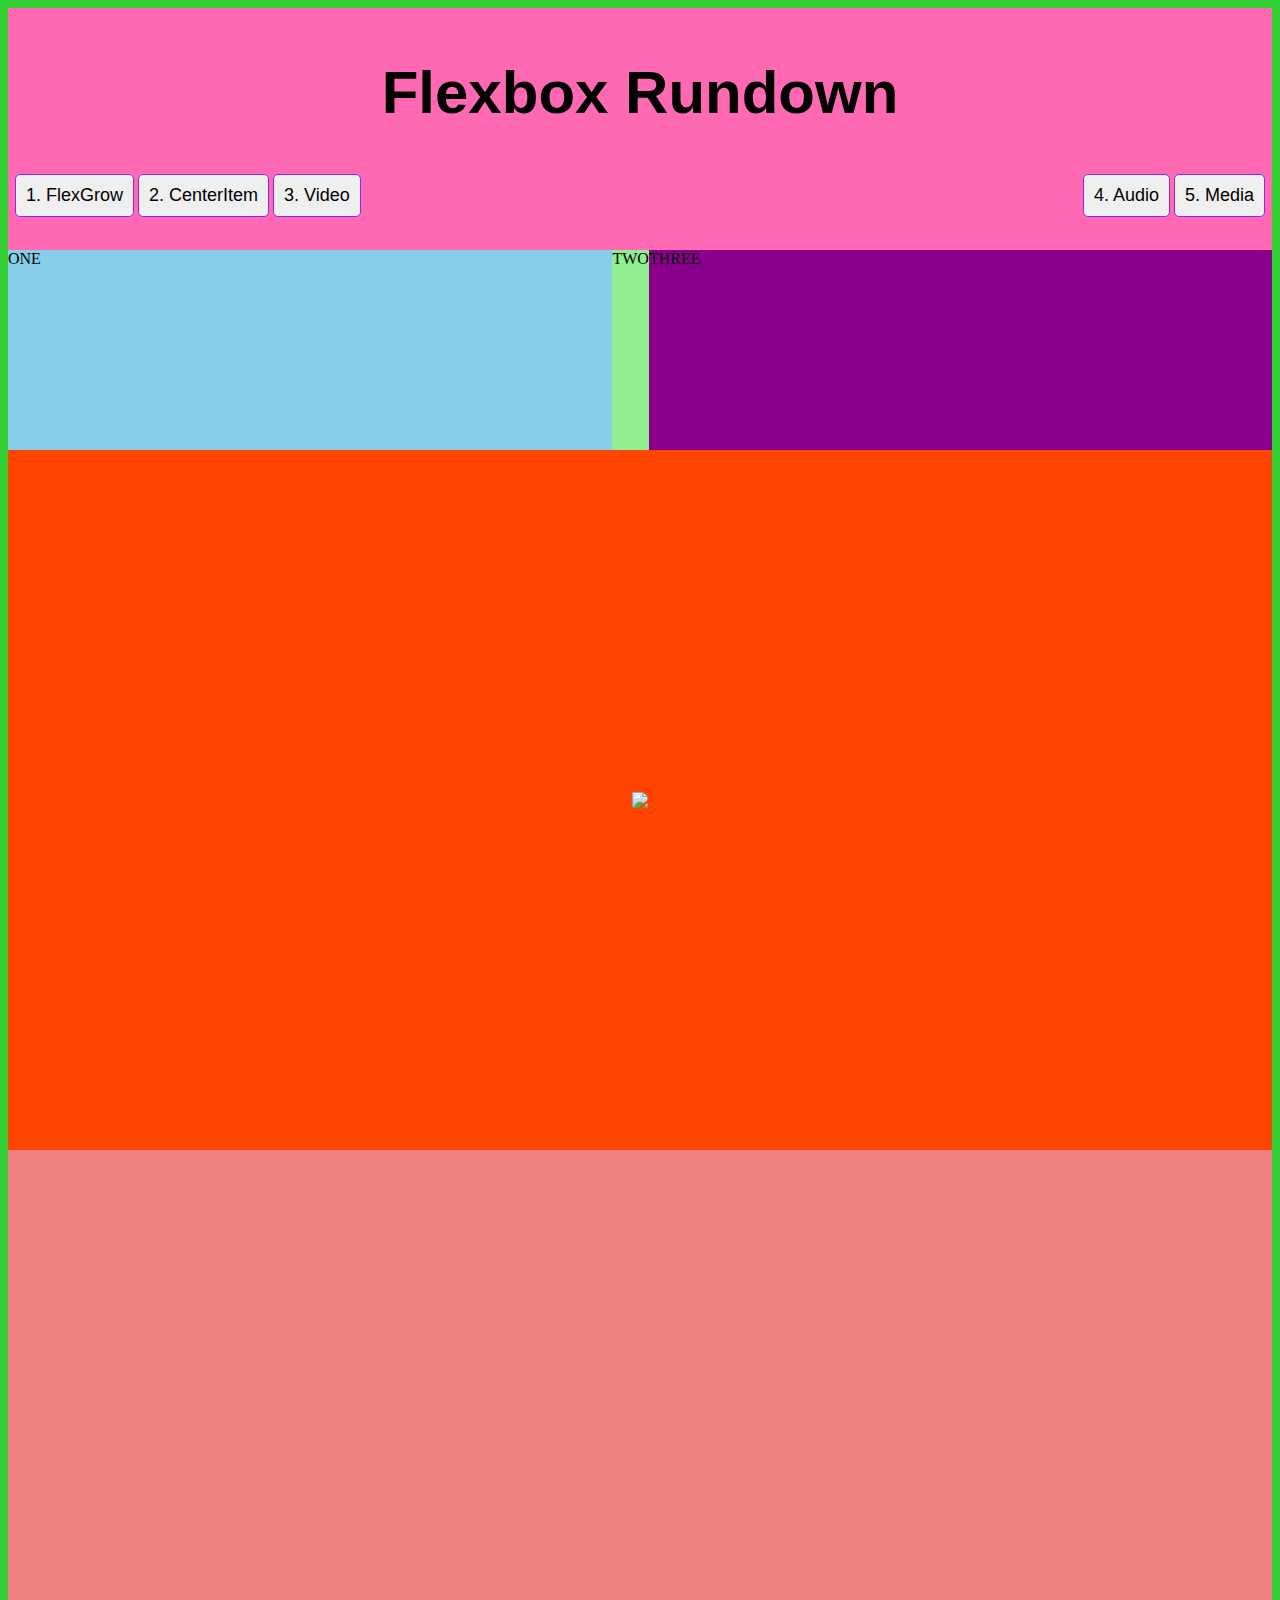
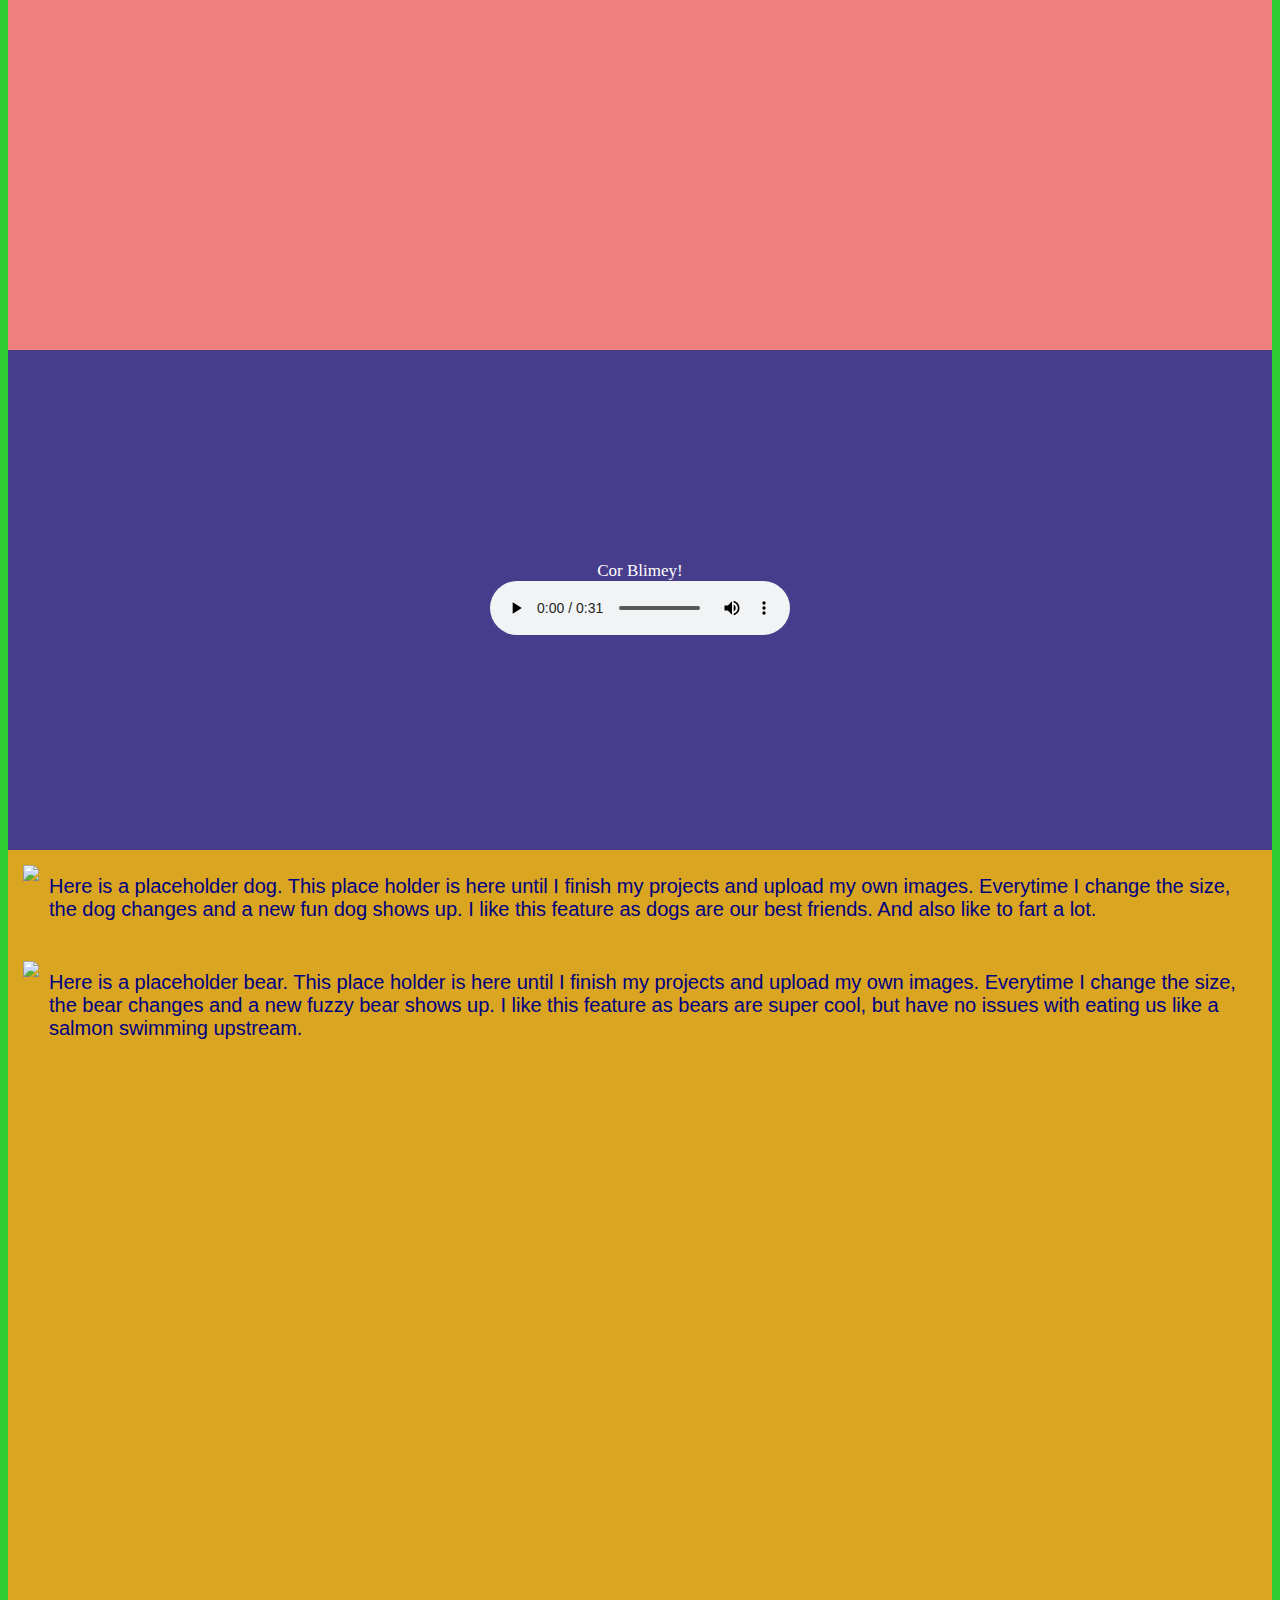
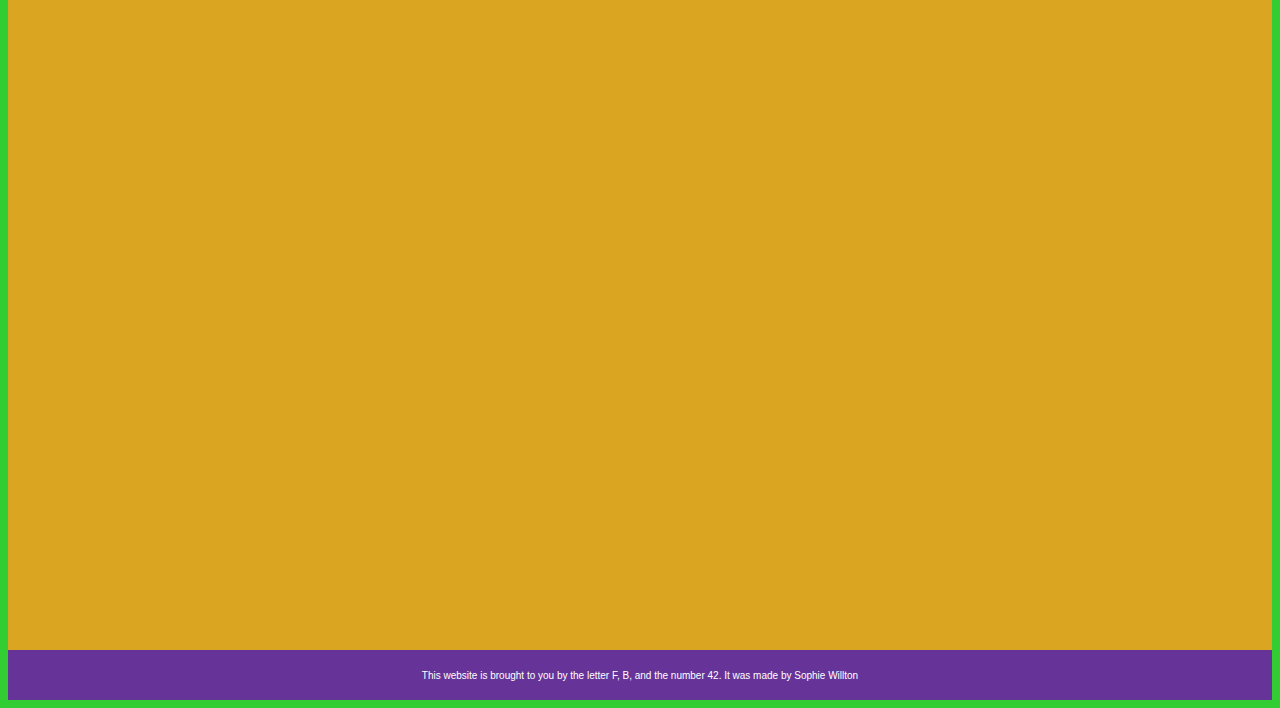
==== button.html @ d14a3cec "Create button.html" ====
<!DOCTYPE html>
<html lang="en">
<head>
    <meta charset="UTF-8">
    <meta http-equiv="X-UA-Compatible" content="IE=edge">
    <meta name="viewport" content="width=device-width, initial-scale=1.0">

    <link rel="stylesheet" href="styles.css">


    <title>Let's Flexbox!</title>

</head>
<body>
    

    <!--Header title and menu begin here-->
    <header>
        <h1> Flexbox Rundown </h1> 
        
            <ul>
                <div class="container-navigation">
                    <button>1. FlexGrow</button>
                    <button>2. CenterItem</button>
                    <button>3. Video</button>
                    <button class="push">4. Audio</button>
                    <button>5. Media</button>
                </div>
            </ul>
    </header>
    
    <!-- end of header information here -->
 
 
        <main>
            <div class="section-one">
                <div class="flexgrow-container">
                    <div class="box1">ONE</div>
                    <div class="box2">TWO</div>
                    <div class="box3">THREE</div>

                </div>

            </div>

            <div class="section-two">
                

                    <img src="http://placekitten.com/600/400">

                
            </div>

            <!-- video goes below -->

            <div class="section-three">

                <iframe width="560" height="315" src="https://www.youtube.com/embed/vodnI38cNI0" title="YouTube video player" frameborder="0" allow="accelerometer; autoplay; clipboard-write; encrypted-media; gyroscope; picture-in-picture" allowfullscreen></iframe>

                <iframe width="560" height="315" src="https://www.youtube.com/embed/SGJFWirQ3ks" title="YouTube video player" frameborder="0" allow="accelerometer; autoplay; clipboard-write; encrypted-media; gyroscope; picture-in-picture" allowfullscreen></iframe>

            </div>

            <div class="section-four">

                <figure>
                    <figcaption>Cor Blimey!</figcaption>
                    <audio
                        controls src="audio/corblimeygovernorfnl.m4a">
                            Your browser does not support the
                            <code>audio</code> element.
                    </audio>
                </figure>

 

            </div>

            <div class ="section-five">
                
                <div class="media-container">
                    
                        <img src="https://placedog.net/400/600">
                    
                    <div class="mediacontent">Here is a placeholder dog. This place holder is here until I finish my projects and upload my own images. Everytime I change the size, the    dog changes and a new fun dog shows up. I like this feature as dogs are our best friends. And also like to fart a lot. </div>

                </div>
                

                <div class="media-container">
                    <div class="image">
                        <img src="https://placebear.com/400/600">
                    </div>
                    <div class="mediacontent">Here is a placeholder bear. This place holder is here until I finish my projects and upload my own images. Everytime I change the size, the bear changes and a new fuzzy bear shows up. I like this feature as bears are super cool, but have no issues with eating us like a salmon swimming upstream. </div>
                </div>
                
                

            </div>
        

        </main> 

        <footer>
            <p>This website is brought to you by the letter F, B, and the number 42. It was made by Sophie Willton</p>
        </footer>
    </body>
</html>
---- styles.css ----
body{
    background-color: limegreen;
}

/* header sytles */

header {
    background-color: hotpink;
    padding: 10px 0px 10px 0px;
    
    
}

h1 {
    font-family: Verdana, Verdana, Geneva, Tahoma, sans-serif;
    font-size: 60px;
    text-align: center;
}

ul {
    list-style-type: none;
    padding: 5px;
}

.container-navigation {
    display: flex;
    flex-wrap: wrap;
    flex-direction: row;
    justify-content: flex-start;
}

.push {
    margin-left: auto;
}

li {
    font-family:Verdana, Geneva, Tahoma, sans-serif;
    padding: 10px;
    margin-top: 3px;
    margin-bottom: 3px;
    border: 1px solid limegreen;
    border-radius: 10px;
    background-color: aliceblue;
}
/* section one flex grow and shrink */

.section-one {
    background-color: blueviolet;
    
    
}

.flexgrow-container {
    display: flex;
}

.box1 {
    background-color: skyblue;
    
    height: 200px;
    flex: 1 1 auto;

}

.box2 {

    background-color: lightgreen;
    
    height: 200px;
    flex: 2 -1 auto;
}

.box3 {

    background-color: darkmagenta;
    
    height: 200px;
    flex: 1 1 auto;

}

/* section 2 center item */

.section-two {
    background-color: orangered;
    height: 700px;
    display: flex;
    align-items: center;
    justify-content: center;

}

/* section 3 youtube video */

.section-three {
    background-color: lightcoral;
    height: 800px;
    display: flex;
    align-items:center;
    flex-direction: column;
    justify-content: center;

}

iframe { 
    padding: 5px;
    
}


/* section 4 embed audio */

.section-four {
    background-color: darkslateblue;
    height: 500px;
    display: flex;
    align-items: center;
    justify-content: center;
    
}

figcaption {
    font-family:Georgia, 'Times New Roman', Times, serif;
    font-size: 17px;
    color: white;
    display: flex;
    align-items: center;
    justify-content: center;

}

/* section 5 media items */

.section-five {
    background-color: goldenrod;
    height: 1400px;

}

.media-container {
    display: flex;
    justify-content: flex-start;
    flex-wrap: wrap;
    padding: 15px 25px 15px 15px;

}

.media-container .mediacontent{
    flex: 1;
    padding: 10px;
}

.mediacontent {
    font-family: Verdana, Geneva, Tahoma, sans-serif;
    color: navy;
    font-size: 20px;
}

/* buttons */

button {
    border: 1px solid blueviolet;
    border-radius: 5px;
    font-family: Verdana, Geneva, Tahoma, sans-serif;
    font-size: large;
    padding: 10px;
    margin: 2px;
    transition-duration: .4s;
}

button:hover {
    background-color: limegreen;
    color: white;
}

button:active {
    background-color: #3e8e41;
    box-shadow: 0 5px darkred;
    transform: translateY(4px);
}

/* footer */

footer {
    background-color: rebeccapurple;
    height: 30px;
    text-align: center;
    font-family: 'Segoe UI', 'Segoe UI', Tahoma, Geneva, Verdana, sans-serif;
    font-size: x-small;
    color: white;
    padding: 10px 0px;
}

.section-five {
    background-color: goldenrod;
}
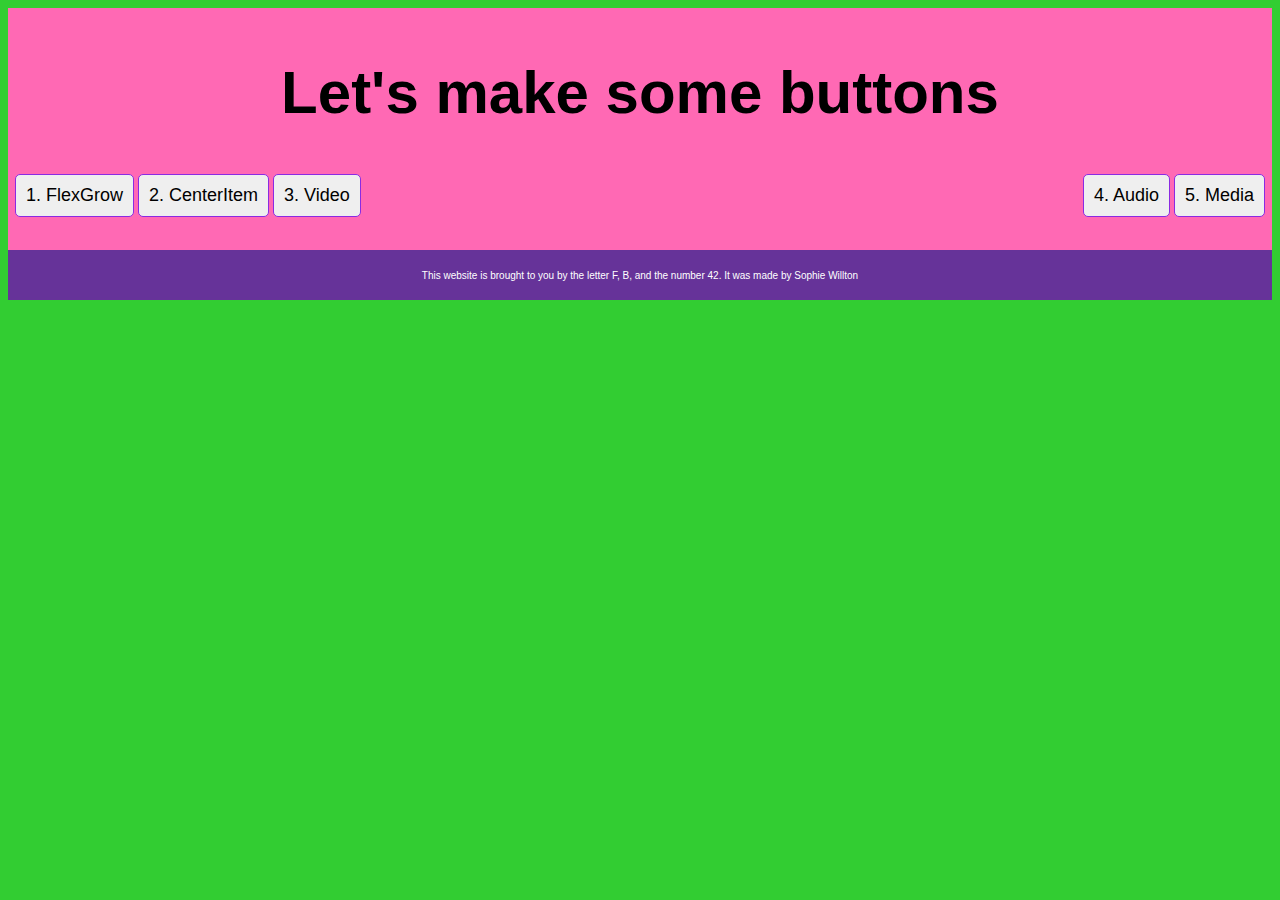
==== commit 7e9f75de: "Update button.html" ====
--- a/button.html
+++ b/button.html
@@ -16,7 +16,7 @@
 
     <!--Header title and menu begin here-->
     <header>
-        <h1> Flexbox Rundown </h1> 
+        <h1> Let's make some buttons </h1> 
         
             <ul>
                 <div class="container-navigation">
@@ -33,72 +33,7 @@
  
  
         <main>
-            <div class="section-one">
-                <div class="flexgrow-container">
-                    <div class="box1">ONE</div>
-                    <div class="box2">TWO</div>
-                    <div class="box3">THREE</div>
-
-                </div>
-
-            </div>
-
-            <div class="section-two">
-                
-
-                    <img src="http://placekitten.com/600/400">
-
-                
-            </div>
-
-            <!-- video goes below -->
-
-            <div class="section-three">
-
-                <iframe width="560" height="315" src="https://www.youtube.com/embed/vodnI38cNI0" title="YouTube video player" frameborder="0" allow="accelerometer; autoplay; clipboard-write; encrypted-media; gyroscope; picture-in-picture" allowfullscreen></iframe>
-
-                <iframe width="560" height="315" src="https://www.youtube.com/embed/SGJFWirQ3ks" title="YouTube video player" frameborder="0" allow="accelerometer; autoplay; clipboard-write; encrypted-media; gyroscope; picture-in-picture" allowfullscreen></iframe>
-
-            </div>
-
-            <div class="section-four">
-
-                <figure>
-                    <figcaption>Cor Blimey!</figcaption>
-                    <audio
-                        controls src="audio/corblimeygovernorfnl.m4a">
-                            Your browser does not support the
-                            <code>audio</code> element.
-                    </audio>
-                </figure>
-
- 
-
-            </div>
-
-            <div class ="section-five">
-                
-                <div class="media-container">
-                    
-                        <img src="https://placedog.net/400/600">
-                    
-                    <div class="mediacontent">Here is a placeholder dog. This place holder is here until I finish my projects and upload my own images. Everytime I change the size, the    dog changes and a new fun dog shows up. I like this feature as dogs are our best friends. And also like to fart a lot. </div>
-
-                </div>
-                
-
-                <div class="media-container">
-                    <div class="image">
-                        <img src="https://placebear.com/400/600">
-                    </div>
-                    <div class="mediacontent">Here is a placeholder bear. This place holder is here until I finish my projects and upload my own images. Everytime I change the size, the bear changes and a new fuzzy bear shows up. I like this feature as bears are super cool, but have no issues with eating us like a salmon swimming upstream. </div>
-                </div>
-                
-                
-
-            </div>
-        
-
+            
         </main> 
 
         <footer>
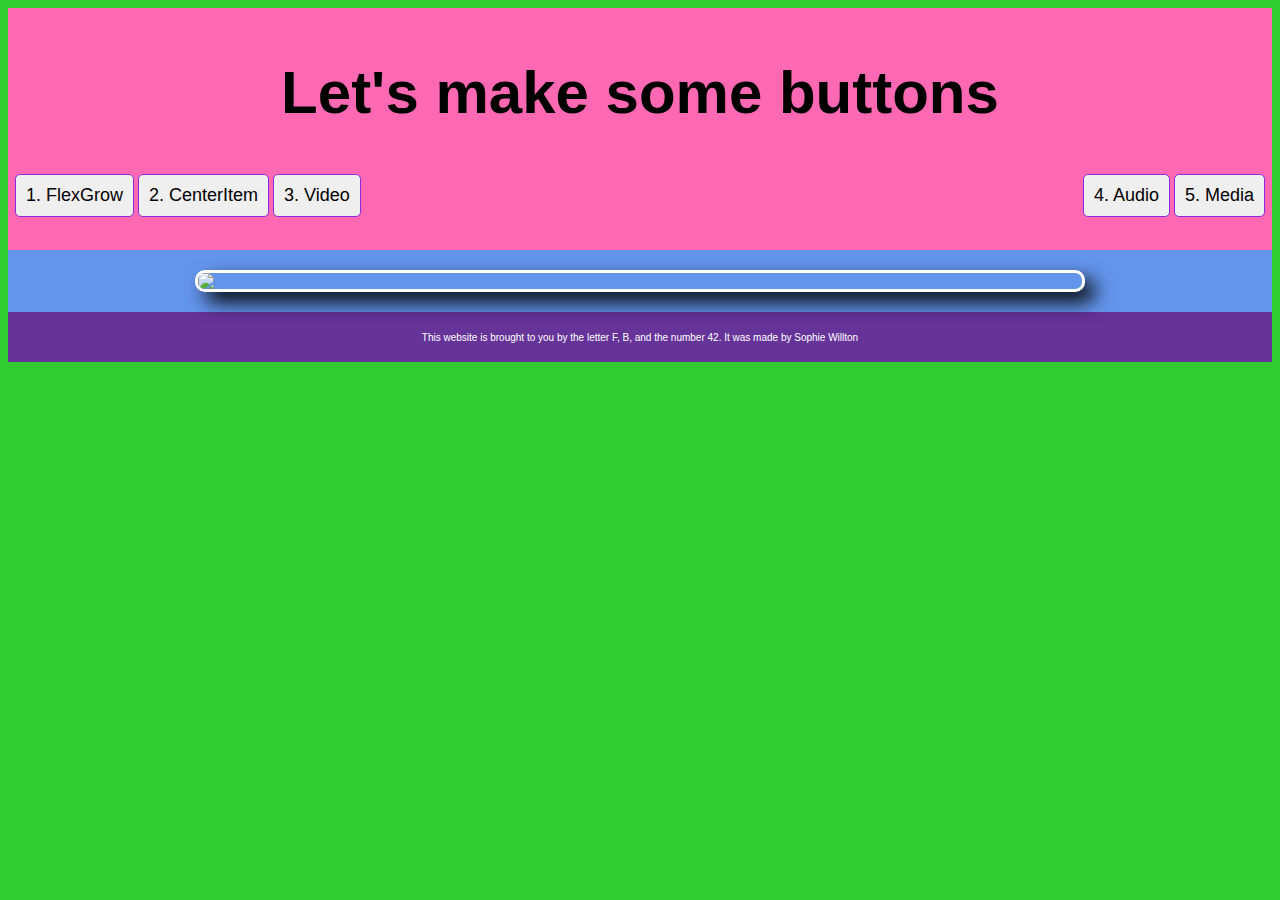
==== commit f5d09717: "button 1 styles" ====
--- a/button.html
+++ b/button.html
@@ -33,7 +33,11 @@
  
  
         <main>
+            <section class="button-one-section">
+                <img class="button-top-img" src="http://www.placekitten.com/800/300">
+
             
+
         </main> 
 
         <footer>
--- a/styles.css
+++ b/styles.css
@@ -182,6 +182,21 @@
     transform: translateY(4px);
 }
 
+.button-one-section {
+    background-color: cornflowerblue;
+    padding: 20px 0px;
+    display: flex;
+    justify-content: center;
+    align-items: center;
+}
+
+.button-top-img {
+    border: 3px solid white;
+    border-radius: 10px;
+    box-shadow: 10px 10px 20px black;
+    width: 70%;
+}
+
 /* footer */
 
 footer {
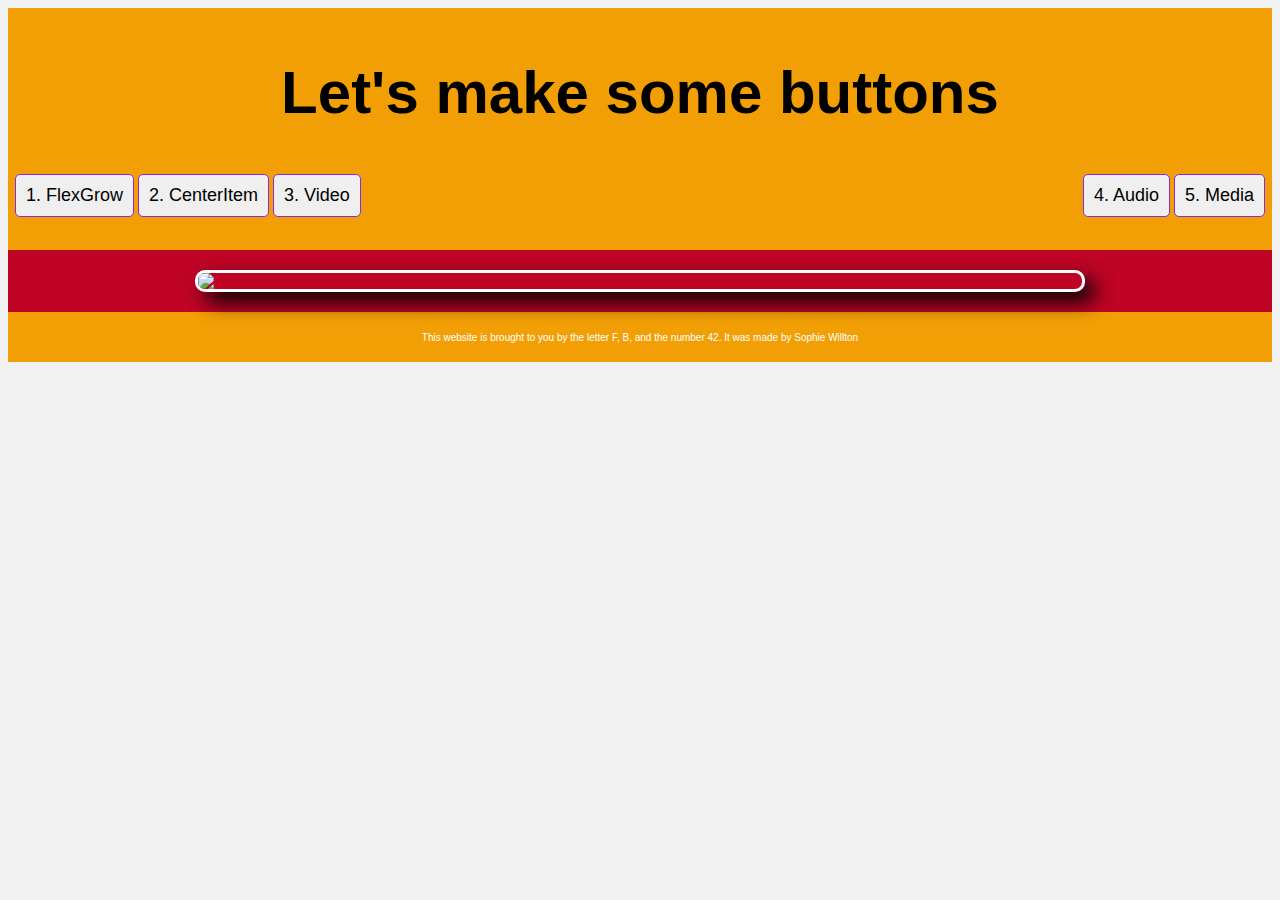
==== commit b56d367c: "new font" ====
--- a/button.html
+++ b/button.html
@@ -6,7 +6,7 @@
     <meta name="viewport" content="width=device-width, initial-scale=1.0">
 
     <link rel="stylesheet" href="styles.css">
-
+    <link rel="stylesheet" href="https://fonts.google.com/specimen/Ubuntu">
 
     <title>Let's Flexbox!</title>
 
--- a/styles.css
+++ b/styles.css
@@ -2,13 +2,13 @@
 
 
 body{
-    background-color: limegreen;
+    background-color: #F2F2F2;
 }
 
 /* header sytles */
 
 header {
-    background-color: hotpink;
+    background-color: #F29F05;
     padding: 10px 0px 10px 0px;
     
     
@@ -85,7 +85,7 @@
 /* section 2 center item */
 
 .section-two {
-    background-color: orangered;
+    background-color: #BF0426;
     height: 700px;
     display: flex;
     align-items: center;
@@ -96,7 +96,7 @@
 /* section 3 youtube video */
 
 .section-three {
-    background-color: lightcoral;
+    background-color: #D95A11;
     height: 800px;
     display: flex;
     align-items:center;
@@ -114,7 +114,7 @@
 /* section 4 embed audio */
 
 .section-four {
-    background-color: darkslateblue;
+    background-color: #BF0426;
     height: 500px;
     display: flex;
     align-items: center;
@@ -135,7 +135,7 @@
 /* section 5 media items */
 
 .section-five {
-    background-color: goldenrod;
+    background-color: #D95a11;
     height: 1400px;
 
 }
@@ -182,8 +182,10 @@
     transform: translateY(4px);
 }
 
+/* button 1 */
+
 .button-one-section {
-    background-color: cornflowerblue;
+    background-color: #BF0426;
     padding: 20px 0px;
     display: flex;
     justify-content: center;
@@ -200,7 +202,7 @@
 /* footer */
 
 footer {
-    background-color: rebeccapurple;
+    background-color: #F29F05;
     height: 30px;
     text-align: center;
     font-family: 'Segoe UI', 'Segoe UI', Tahoma, Geneva, Verdana, sans-serif;
